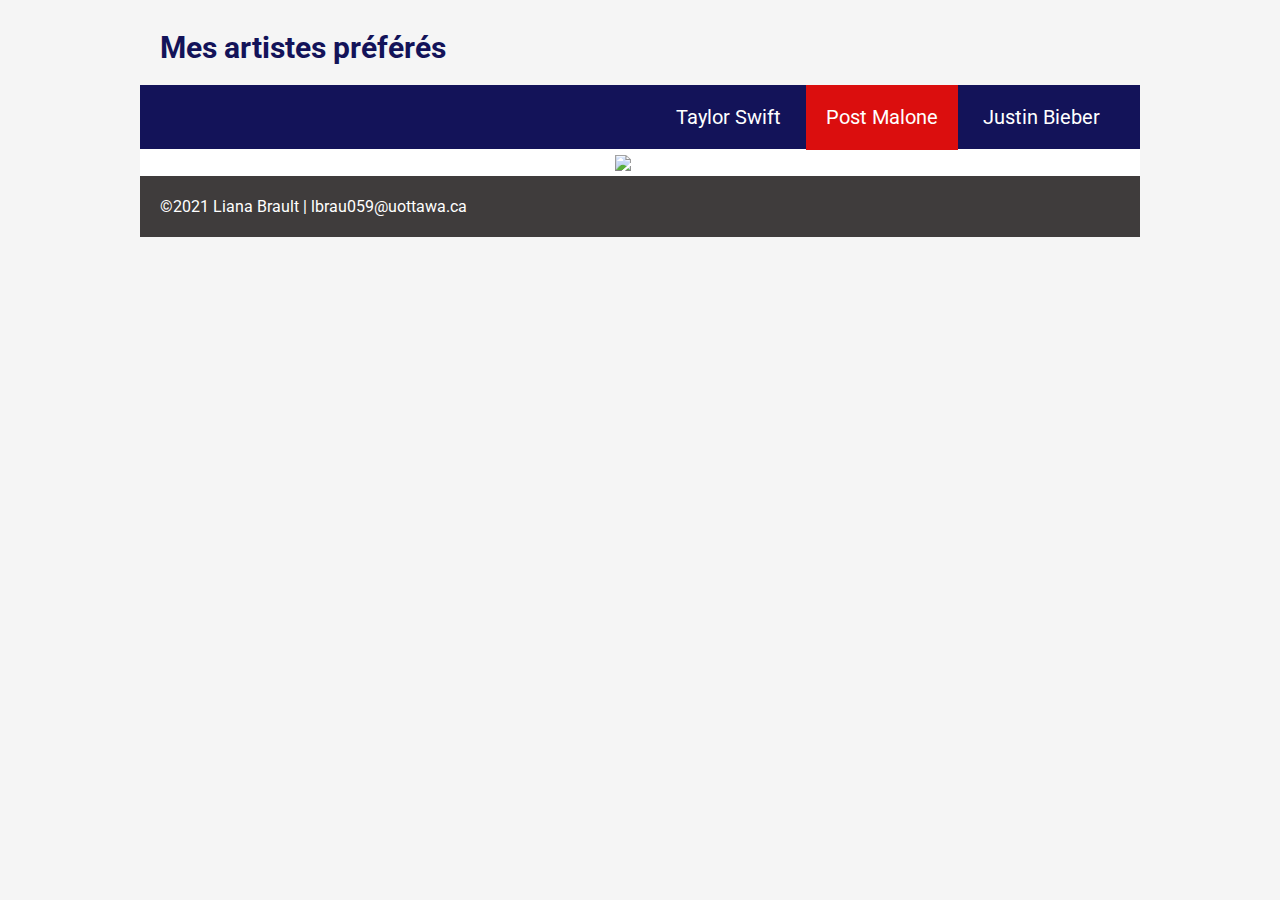
==== biographie.html @ aa8cc313 "test avec js" ====
<!DOCTYPE html>
<html lang="es">
  <head>
    <meta charset="utf-8" />
    <!-- Below are the links to the CSS sheet which helps style this page and the Google Fonts style sheet for the Roboto font. -->
    <!-- Voici les liens vers la feuille de style CSS qui aide à modifier l'apparence visuelle de cette page et la feuille de style Google Fonts pour la police Roboto. -->
    <link rel="stylesheet" type="text/css" href="jsstyle.css">
    <link href="https://fonts.googleapis.com/css?family=Roboto" rel="stylesheet">
    <title>Meaningful Title or Logo Goes Here</title>
  </head>
  <body>
    <!-- The logo and menu are below. Don't touch the <div> and <nav> tags. -->
    <!-- Le logo et le menu sont ci-dessous. Ne touchez pas aux balises <div> et <nav>. -->
    <div class="top-bar">
      <div class="logo">
        <p>Mes artistes préférés</p>
      </div>
      <nav class="top-menu">
        <ul>
          <li><a href="index.html">Taylor Swift</a></li>
          <li><a class="current-page-link" href="page2.html">Post Malone</a></li>
          <li><a href="page3.html">Justin Bieber</a></li>
        </ul>
      </nav>
    </div>
    <!-- The actual page content starts here. Don't touch the <div> tags. -->
    <!-- Le contenu de la page commence ici. Ne touchez pas aux balises <div>. -->
    <div class="page-content">
      <div class="main-section">
    <!-- START Your content should be between this line... -->
    <!-- DÉBUT Votre contenu devrait être entre cette ligne... -->

  <img src="pm.jpg">

    <!-- ...and this line. END -->
    <!-- ...et cette ligne. FIN -->
      </div>
    </div>
    <div class="footer">
      <div class="footer-content">
    <!-- The footer starts here. -->
    <!-- Le crédit de bas de page commence ici. -->
        <p>©2021 Liana Brault | <a href="mailto:username@uottawa.ca">lbrau059@uottawa.ca</a></p>
      </div>
    </div>
  </body>
  </html>
---- jsstyle.css ----
html, body {
    margin: 0;
    padding: 0px 0px 0px 0px;
    font-family: 'Roboto', sans-serif;
    color: #666666;
}

body {
    background-color: whitesmoke;
}

.top-bar {
    max-width: 1000px;
    position: relative;
    margin-left: auto;
    margin-right: auto;
}

.logo {
   font-size: 30px;
   position: absolute;
   padding: 0px 0px 0px 20px;
   z-index: 3;
   color: #131359;
   font-weight: bold;
}

.top-menu {
   background-color: #131359;
   position: absolute;
   top: 85px;
   z-index: 2;
   width: 100%;
}

.top-menu ul {
    list-style-type: none;
    font-size: 20px; 
    float: right;
    margin-right: 20px;
}

.top-menu li {
    display: inline-block;
}

.top-menu li a:link, .top-menu li a:visited {
    color: white;
    text-decoration: none;
    padding: 20px 20px 20.5px 20px;
}

.top-menu li a:hover {
    background-color: red;
}

.current-page-link {
    background-color: #db0e0e;
}

.page-content {
    position: relative;
    top: 145px;
    max-width: 1000px;
    margin-left: auto;
    margin-right: auto;
    background-color: white;
    z-index: 1;
}

.main-section {
    padding: 10px 20px 10px 20px;
}

.main-section h1, .main-section h2 {
    color: black;
}

.main-section figure, .main-section img {
    display: block;
    margin: auto;
    width: 50px;
}

.footer {
    position: relative;
    top: 140px;
    z-index: 3;
    max-width: 1000px;
    margin-left: auto;
    margin-right: auto;
    background-color:#3f3c3c;
}

.footer-content {
    padding: 5px 5px 5px 20px;
    color: white;
}

.footer-content a:link {
    color: white;
    text-decoration: none;
}
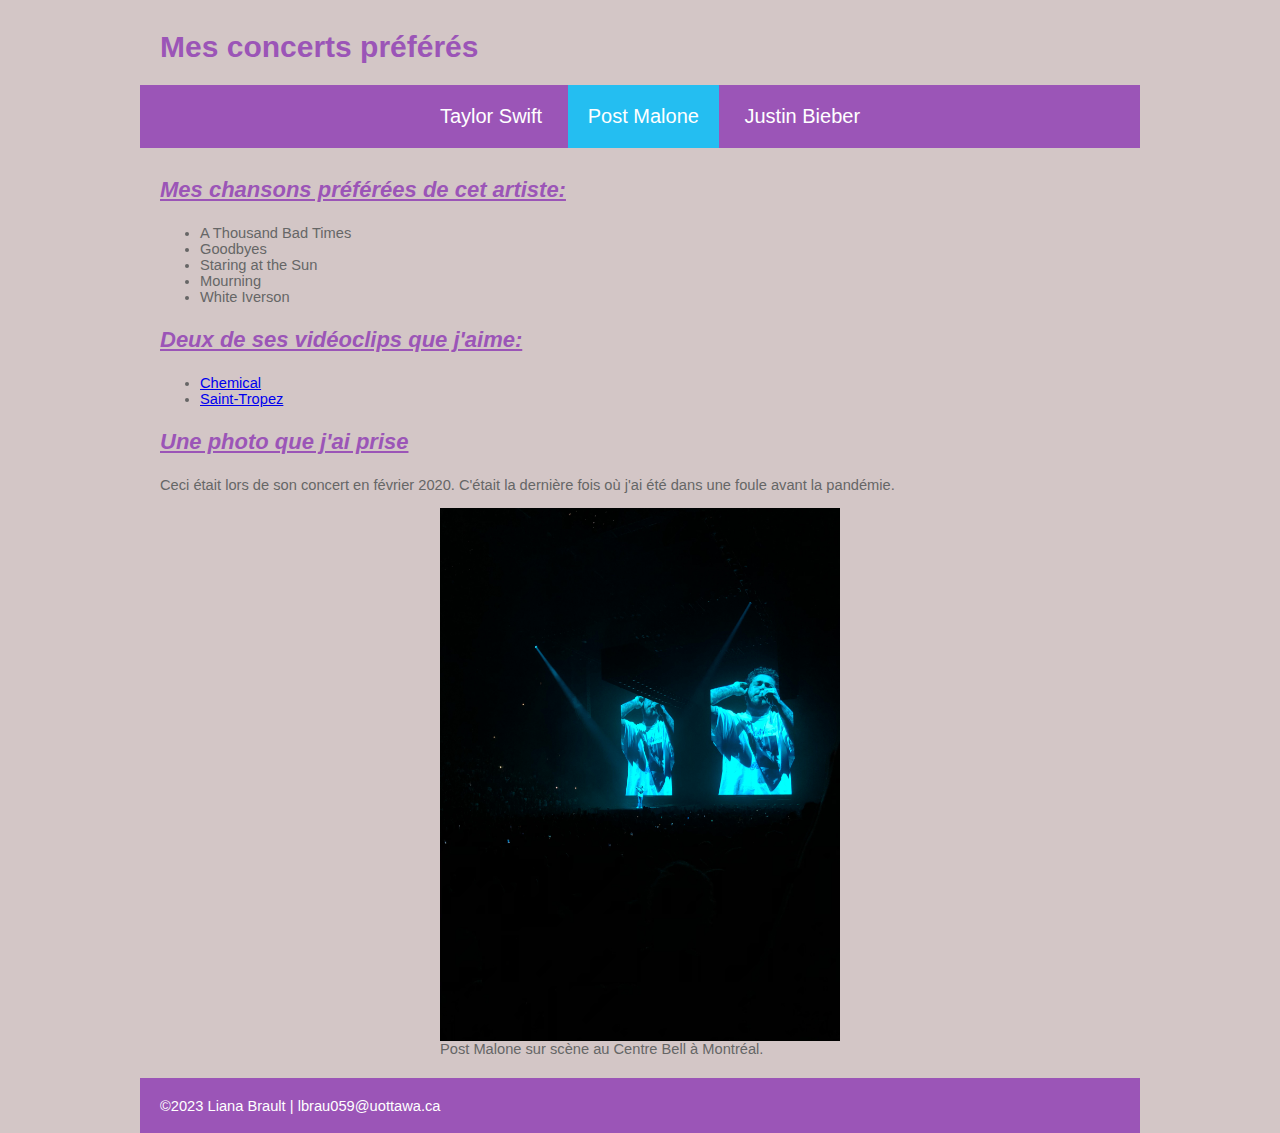
==== commit ff64fc07: "lianabrault" ====
--- a/biographie.html
+++ b/biographie.html
@@ -4,7 +4,7 @@
     <meta charset="utf-8" />
     <!-- Below are the links to the CSS sheet which helps style this page and the Google Fonts style sheet for the Roboto font. -->
     <!-- Voici les liens vers la feuille de style CSS qui aide à modifier l'apparence visuelle de cette page et la feuille de style Google Fonts pour la police Roboto. -->
-    <link rel="stylesheet" type="text/css" href="jsstyle.css">
+    <link rel="stylesheet" type="text/css" href="lianastyle.css">
     <link href="https://fonts.googleapis.com/css?family=Roboto" rel="stylesheet">
     <title>Meaningful Title or Logo Goes Here</title>
   </head>
@@ -13,13 +13,13 @@
     <!-- Le logo et le menu sont ci-dessous. Ne touchez pas aux balises <div> et <nav>. -->
     <div class="top-bar">
       <div class="logo">
-        <p>Mes artistes préférés</p>
+        <p>Mes concerts préférés</p>
       </div>
       <nav class="top-menu">
         <ul>
           <li><a href="index.html">Taylor Swift</a></li>
-          <li><a class="current-page-link" href="page2.html">Post Malone</a></li>
-          <li><a href="page3.html">Justin Bieber</a></li>
+          <li><a class="current-page-link" href="biographie.html">Post Malone</a></li>
+          <li><a href="justinbieber.html">Justin Bieber</a></li>
         </ul>
       </nav>
     </div>
@@ -29,9 +29,34 @@
       <div class="main-section">
     <!-- START Your content should be between this line... -->
     <!-- DÉBUT Votre contenu devrait être entre cette ligne... -->
-
-  <img src="pm.jpg">
-
+<h2>
+   <p>Mes chansons préférées de cet artiste:</p>
+</h2>
+<ul>
+  <li>A Thousand Bad Times</li>
+  <li>Goodbyes</li>
+  <li>Staring at the Sun</li>
+  <li>Mourning</li>
+  <li>White Iverson</li>
+</ul>
+<h2>
+  <p>Deux de ses vidéoclips que j'aime:</p>
+</h2>
+<ul>
+  <li><a href="https://www.youtube.com/watch?v=IzPQ_jA00bk" target="_blank"> Chemical</a></li>
+  <li><a href="https://www.youtube.com/watch?v=MRyLC2M1K2w" target="_blank"> Saint-Tropez</a></li>
+</ul>
+<h2>
+  <p>
+  Une photo que j'ai prise
+  </p>
+</h2>
+  <p>Ceci était lors de son concert en février 2020. C'était la dernière fois où j'ai été dans une foule avant la pandémie.</p>
+<figure>
+  <img src="images/PM.jpg" alt="Post Malone qui chante sur scène à Montréal, projeté sur les grands écrans derrière lui avec un reflet bleu.">
+  <figcaption>Post Malone sur scène au Centre Bell à Montréal.</figcaption>
+</figure>
+<br>
     <!-- ...and this line. END -->
     <!-- ...et cette ligne. FIN -->
       </div>
@@ -40,7 +65,7 @@
       <div class="footer-content">
     <!-- The footer starts here. -->
     <!-- Le crédit de bas de page commence ici. -->
-        <p>©2021 Liana Brault | <a href="mailto:username@uottawa.ca">lbrau059@uottawa.ca</a></p>
+        <p>©2023 Liana Brault | <a href="mailto:username@uottawa.ca">lbrau059@uottawa.ca</a></p>
       </div>
     </div>
   </body>
--- a/lianastyle.css
+++ b/lianastyle.css
@@ -0,0 +1,108 @@
+html, body {
+    margin: 0;
+    padding: 0px 0px 0px 0px;
+    font-family: 'Roboto', sans-serif;
+    color: #666666;
+}
+
+body {
+    background-color: rgb(211, 198, 198);
+    font-family: Arial;
+    font-size: 11pt;
+}
+
+.top-bar {
+    max-width: 1000px;
+    position: relative;
+    margin-left: auto;
+    margin-right: auto;
+}
+
+.logo {
+   font-size: 30px;
+   position: absolute;
+   padding: 0px 0px 0px 20px;
+   z-index: 3;
+   color: #9b55b7;
+   font-weight: bold;
+}
+
+.top-menu {
+   background-color: #9b55b7;
+   position: absolute;
+   top: 85px;
+   z-index: 2;
+   width: 100%;
+   text-align: center;
+}
+
+.top-menu ul {
+    list-style-type: none;
+    font-size: 20px; 
+    float: center;
+    margin-right: 20px;
+}
+
+.top-menu li {
+    display: inline-block;
+}
+
+.top-menu li a:link, .top-menu li a:visited {
+    color: white;
+    text-decoration: none;
+    padding: 20px 20px 20.5px 20px;
+}
+
+.top-menu li a:hover {
+    background-color: rgb(36, 190, 241);
+}
+
+.current-page-link {
+    background-color: rgb(36, 190, 241);
+}
+
+.page-content {
+    position: relative;
+    top: 145px;
+    max-width: 1000px;
+    margin-left: auto;
+    margin-right: auto;
+    background-color: rgb(211, 198, 198);
+    z-index: 1;
+}
+
+.main-section {
+    padding: 10px 20px 10px 20px;
+}
+
+.main-section h1, .main-section h2 {
+    color: #9b55b7;
+    font-style: italic;
+    text-decoration: underline;
+}
+
+.main-section figure, .main-section img {
+    display: block;
+    margin: auto;
+    width: 400px;
+}
+
+.footer {
+    position: relative;
+    top: 140px;
+    z-index: 3;
+    max-width: 1000px;
+    margin-left: auto;
+    margin-right: auto;
+    background-color:#9b55b7;
+}
+
+.footer-content {
+    padding: 5px 5px 5px 20px;
+    color: white;
+}
+
+.footer-content a:link {
+    color: white;
+    text-decoration: none;
+}
